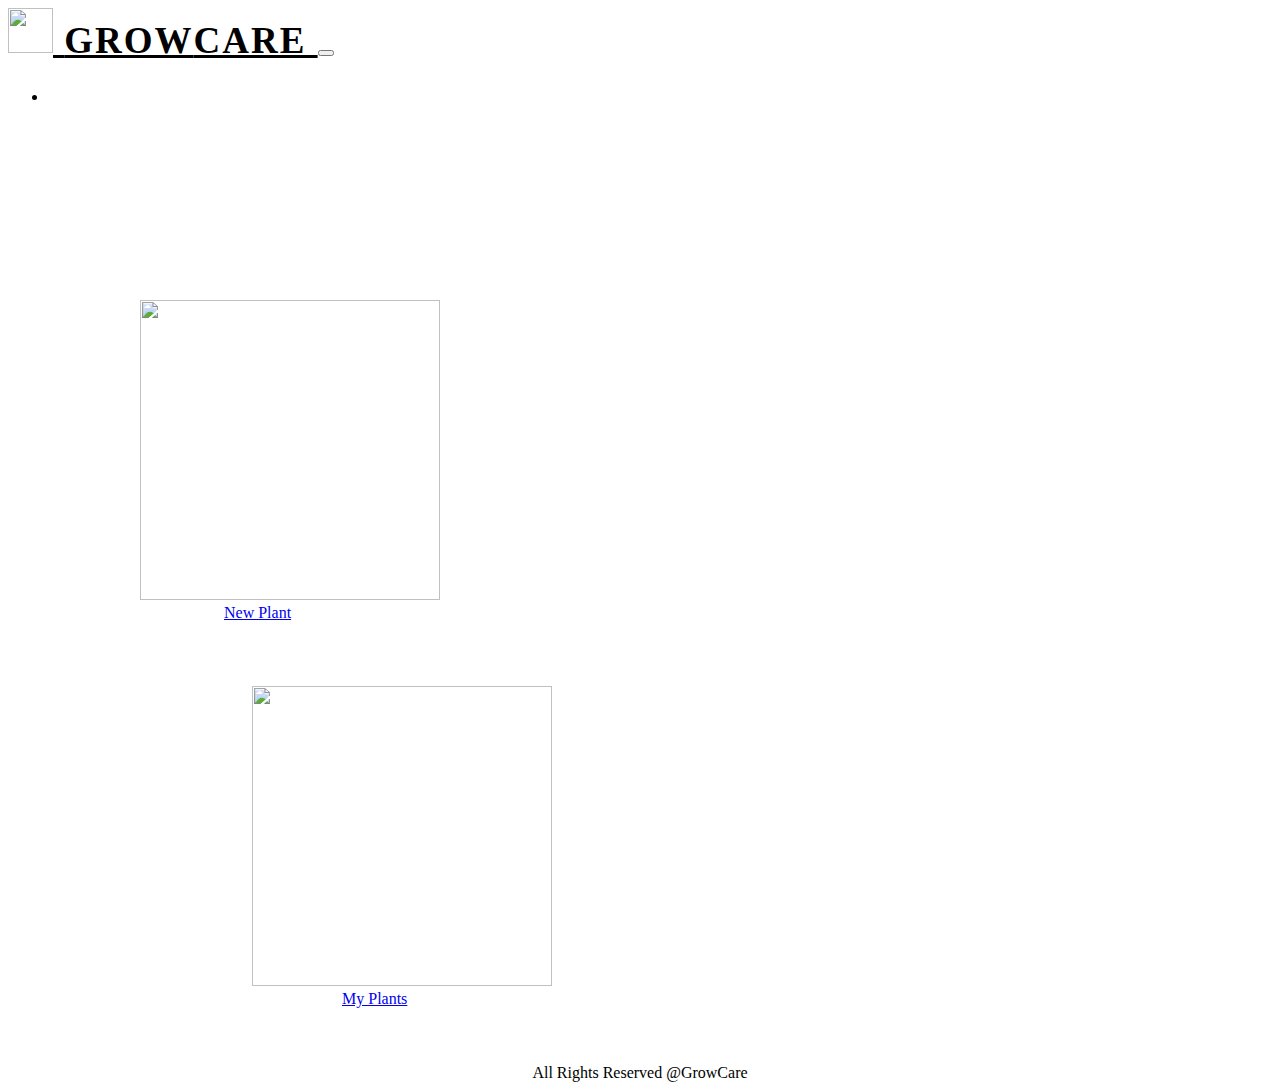
==== monitor.html @ f312cc36 "Add files via upload" ====
<!DOCTYPE html>
<html lang="en">

<head>
  <meta charset="UTF-8">
  <meta http-equiv="X-UA-Compatible" content="IE=edge">
  <meta name="viewport" content="width=device-width, initial-scale=1.0">
  <title>GrowCare</title>
  <link href="https://cdn.jsdelivr.net/npm/bootstrap@5.2.0/dist/css/bootstrap.min.css" rel="stylesheet"
    integrity="sha384-gH2yIJqKdNHPEq0n4Mqa/HGKIhSkIHeL5AyhkYV8i59U5AR6csBvApHHNl/vI1Bx" crossorigin="anonymous">
  <!-- <link rel="stylesheet" href="style.css"> -->
  <link rel="stylesheet" href="style1.css">


</head>

<body>
  <header>
    <!-- navbar only in header -->
    <nav class="navbar navbar-expand-lg  sticky-top shadow">
      <div class="container">
        <a class="navbar-brand" href="#">
          <img src="C:\Users\Raje\Documents\Plants-observation\leaf.png" alt="" width="45" height="45"
            class="d-inline-block align-text-top">
          <span class="text-warning">Grow</span>Care
        </a>
        <button class="navbar-toggler" type="button" data-bs-toggle="collapse" data-bs-target="#navbarSupportedContent"
          aria-controls="navbarSupportedContent" aria-expanded="false" aria-label="Toggle navigation">
          <span class="navbar-toggler-icon"></span>
        </button>
        <div class="collapse navbar-collapse" id="navbarSupportedContent">
          <ul class="navbar-nav ms-auto mb-2 mb-lg-0">
            <li class="nav-item">
              <a style="color: #ffffff;" class="nav-link active" aria-current="page" href="index.html">Home</a>
            </li>
          </ul>

        </div>
      </div>
    </nav>
  </header>

  <main>
    <section class="two-options section-padding">
      <div class="container overflow-hidden">
        <div class="row gx-5">
          <div class="col-lg-6 col-md-6 col-xs-6 col-6" style="padding-right: 212px;
          padding-left: 100px;">
            <div class="p-3">
              <img src="../image/img-6.png" alt="" height="300px"
                width="300px"><br>
              <a style="margin-left: 84px;" href="#" role="button" class="btn btn-warning">New Plant</a>
            </div>
          </div>
          <div class="col-lg-6 col-md-6 col-xs-6 col-6" style="padding-right: 100px;
          padding-left: 212px;">
            <div class="p-3">
              <img src="../image/img-7.png" alt="" height="300px"
                width="300px"><br>
              <a style="margin-left: 90px;" href="#" role="button" class="btn btn-warning">My Plants</a>
            </div>
          </div>
        </div>
      </div>
    </section>
  </main>

  <footer class="bg-dark p-2 text-centre fixed-bottom">
    <div class="container">
      <p class="text-white" style="margin-top: 12px;
      margin-bottom: 0.5rem;
      text-align: center;">All Rights Reserved @GrowCare</p>
    </div>
  </footer>


  <script src="https://cdn.jsdelivr.net/npm/bootstrap@5.2.0/dist/js/bootstrap.bundle.min.js"
    integrity="sha384-A3rJD856KowSb7dwlZdYEkO39Gagi7vIsF0jrRAoQmDKKtQBHUuLZ9AsSv4jD4Xa"
    crossorigin="anonymous"></script>
  <script src="https://cdn.jsdelivr.net/npm/@popperjs/core@2.11.5/dist/umd/popper.min.js"
    integrity="sha384-Xe+8cL9oJa6tN/veChSP7q+mnSPaj5Bcu9mPX5F5xIGE0DVittaqT5lorf0EI7Vk"
    crossorigin="anonymous"></script>
</body>

</html>
---- style.css ----
*{
    font-family: montserrat;
}

body{
    background: #f1fbff;
}

.section-padding{
    padding: 100px 0;
}

.carousel-item{
    height: 100vh;
    min-height: 300px;
}

.carousel-caption{
    bottom: 220px;
    z-index: 2;
}

.carousel-caption h5{
    font-size: 45px;
    text-transform: uppercase;
    letter-spacing: 2px;
    margin-top: 25px;
}

.carousel-caption p{
    width: 60%;
    margin: auto;
    font-size: 18px;
    line-height: 1.9;
}

.carousel-inner::before{
    content: '';
    position: absolute;
    width: 100%;
    height: 100%;
    top: 0;
    left: 0;
    background: rgba(0, 0, 0, 0.7);
    z-index: 1;
}

.navbar-nav a{
    font-size: 15px;
    text-transform: uppercase;
    font-weight: 600;
}

.navbar-nav a:hover{
    font-size: 15px;
    text-transform: uppercase;
    font-weight: 700;
}

.navbar-brand{
    color: black;
    font-size: 25px;
    text-transform: uppercase;
    font-weight: 700;
    letter-spacing: 2px;
}

/* .navbar-light{
    color: black;
    font-size: 25px;
    text-transform: uppercase;
    font-weight: 700;
    letter-spacing: 2px;
}  */

.navbar-brand:focus,
.navbar-brand:hover{
    color: rgb(240, 12, 12);
}

.w-100{
    height: 100vh;
}

/* -------responsive css ------*/

@media only screen and (min-width: 768px) and (max-width: 991px){
    .carousel-caption{
        bottom: 370px;
    }
    .carousel-caption p{
        width: 100%;
    }
    .about{
        width: 100%;
        text-align: center;

    }
}

@media only screen and (max-width: 767px){
    .navbar-nav{
        text-align: center;
    }
    .carousel-caption{
        bottom: 125px;
    }
    .carousel-caption h5{
        font-size: 17px;
    }
    .carousel-caption a{
        padding: 10px 15px;
    }
    .carousel-caption p{
        width: 100%;
        line-height: 1.6;
        font-size: 12px;
    }
    .about{
        width: 100%;
        text-align: center;
    }
}


/* above code is of navbar and .carousel */

/* css for monitor */
.raje1 {
    padding: 95px;
    background-color: #aafffd;
}

.raje2{
    padding: 95px;
    background-color: #ff9400;
}

.section-padding {
    padding: 50px 0;
}

.p-3{
    border-radius: 30px;
    padding: 30px;
    background-color: #03045E;
    color: white;
    padding: 2rem!important;
}

.pb-5 {
    padding-bottom: 0rem!important;
    text-align: center;
}


footer{
    text-align: center;
    margin-top: 10px;
}
---- style1.css ----
* {
    font-family: montserrat;
}

body {
    background: no-repeat url("../image/img-5.png");
    background-size: cover;
    background-attachment: fixed;
}


.section-padding {
    padding: 100px 0;
    margin-top: 147px;
}

.navbar-nav a {
    font-size: 27px;
    text-transform: uppercase;
    font-weight: 600;
    
}

.navbar-nav a:hover {
    font-size: 27px;
    text-transform: uppercase;
    font-weight: 700;
}

.navbar-brand {
    color: black;
    font-size: 37px;
    text-transform: uppercase;
    font-weight: 700;
    letter-spacing: 2px;
}

.navbar-brand:focus,
.navbar-brand:hover {
    color: rgb(240, 12, 12);
}

.w-100 {
    height: 100vh;
}

.my-div {
    margin: 32px;
}

.section-padding {
    padding: 12px 0;
}

.p-3 {
    border-radius: 30px;
    padding: 30px;
    background-color: #ffffff;
    color: white;
    padding: 2rem !important;
}
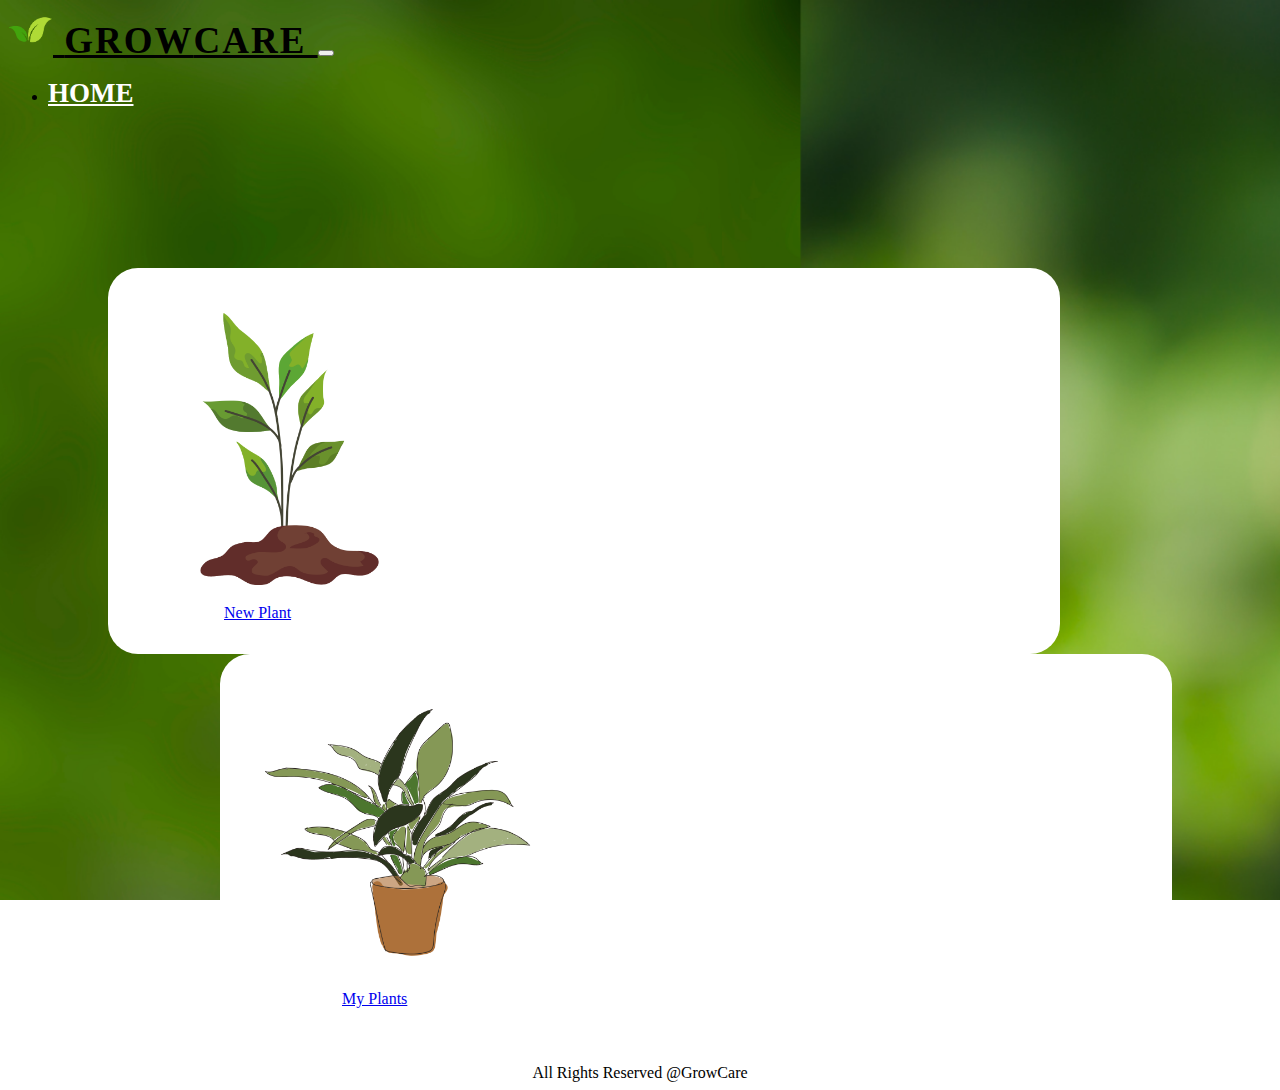
==== commit 3b3a1c1e: "Update monitor.html" ====
--- a/monitor.html
+++ b/monitor.html
@@ -20,7 +20,7 @@
     <nav class="navbar navbar-expand-lg  sticky-top shadow">
       <div class="container">
         <a class="navbar-brand" href="#">
-          <img src="C:\Users\Raje\Documents\Plants-observation\leaf.png" alt="" width="45" height="45"
+          <img src="leaf.png" alt="" width="45" height="45"
             class="d-inline-block align-text-top">
           <span class="text-warning">Grow</span>Care
         </a>
@@ -47,7 +47,7 @@
           <div class="col-lg-6 col-md-6 col-xs-6 col-6" style="padding-right: 212px;
           padding-left: 100px;">
             <div class="p-3">
-              <img src="../image/img-6.png" alt="" height="300px"
+              <img src="image/img-6.png" alt="" height="300px"
                 width="300px"><br>
               <a style="margin-left: 84px;" href="#" role="button" class="btn btn-warning">New Plant</a>
             </div>
@@ -55,7 +55,7 @@
           <div class="col-lg-6 col-md-6 col-xs-6 col-6" style="padding-right: 100px;
           padding-left: 212px;">
             <div class="p-3">
-              <img src="../image/img-7.png" alt="" height="300px"
+              <img src="image/img-7.png" alt="" height="300px"
                 width="300px"><br>
               <a style="margin-left: 90px;" href="#" role="button" class="btn btn-warning">My Plants</a>
             </div>
@@ -82,4 +82,4 @@
     crossorigin="anonymous"></script>
 </body>
 
-</html>+</html>
